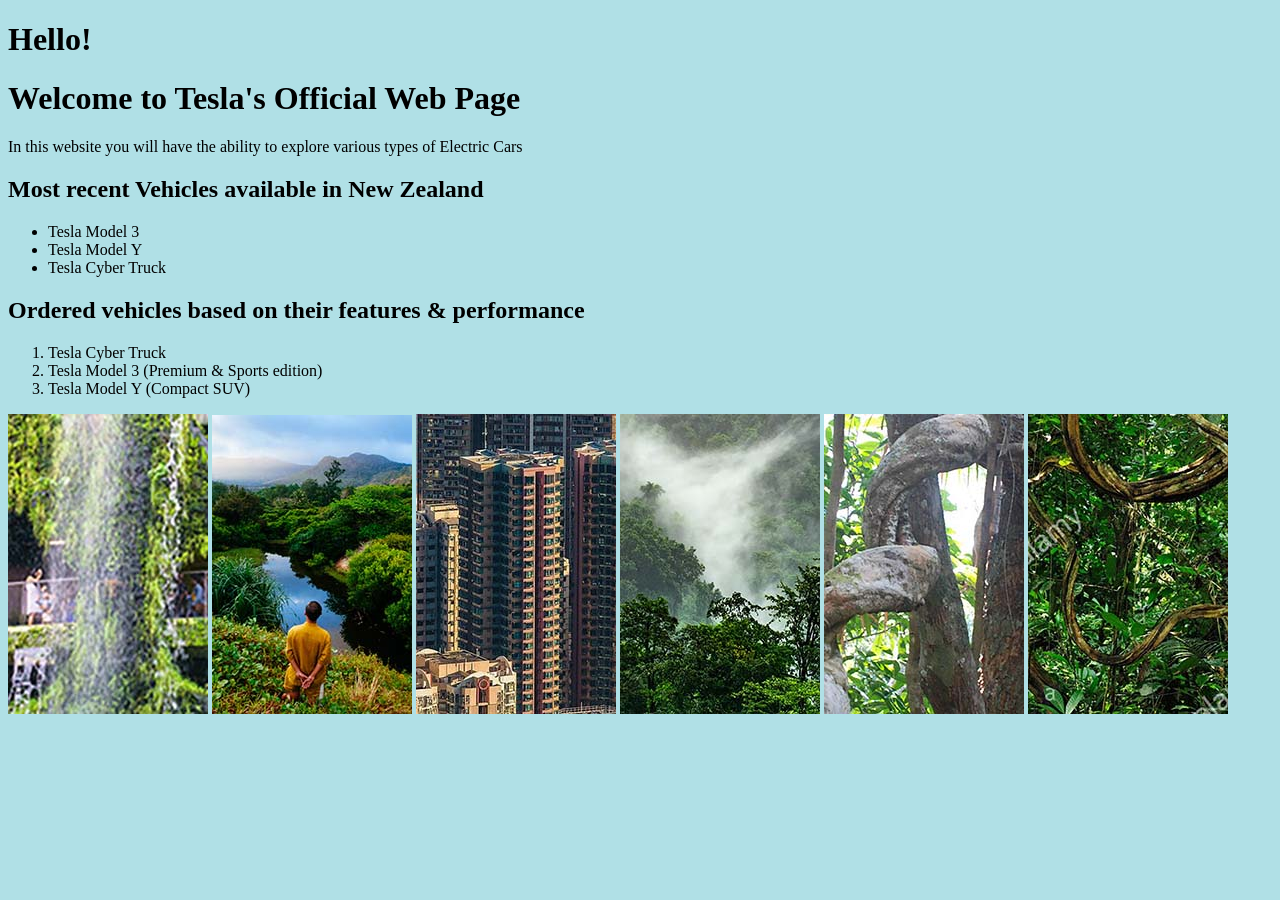
==== Gallery Page/index.html @ 054c33c7 "Gallery Page and Background color" ====
<!DOCTYPE html>
<html lang=en> 
<head>
  <title>Sandro's Web Page</title>
  <link href="styles.css" rel="stylesheet">
</head>
<body>
    <h1>Hello!</h1>
    <h1>Welcome to Tesla's Official Web Page</h1>
    <p>In this website you will have the ability to explore various types of Electric Cars</p>
   
<h2>Most recent Vehicles available in New Zealand</h2>

<ul>
  <li>Tesla Model 3</li>
  <li>Tesla Model Y</li>
  <li>Tesla Cyber Truck</li>
</ul>

<h2>Ordered vehicles based on their features & performance</h2>

<ol>
  <li>Tesla Cyber Truck</li>
  <li>Tesla Model 3 (Premium & Sports edition)</li>
  <li>Tesla Model Y (Compact SUV)</li>
</ol>

<body style="background-color: powderblue;">
</body>

<img src="Photo 1.jpg">
<img src="Photo 2.jpg">
<img src="Photo 3.jpg">
<img src="Photo 4.jpg">
<img src="Photo 5.jpg">
<img src="Photo 6.jpg">
 
</body>
   </html>
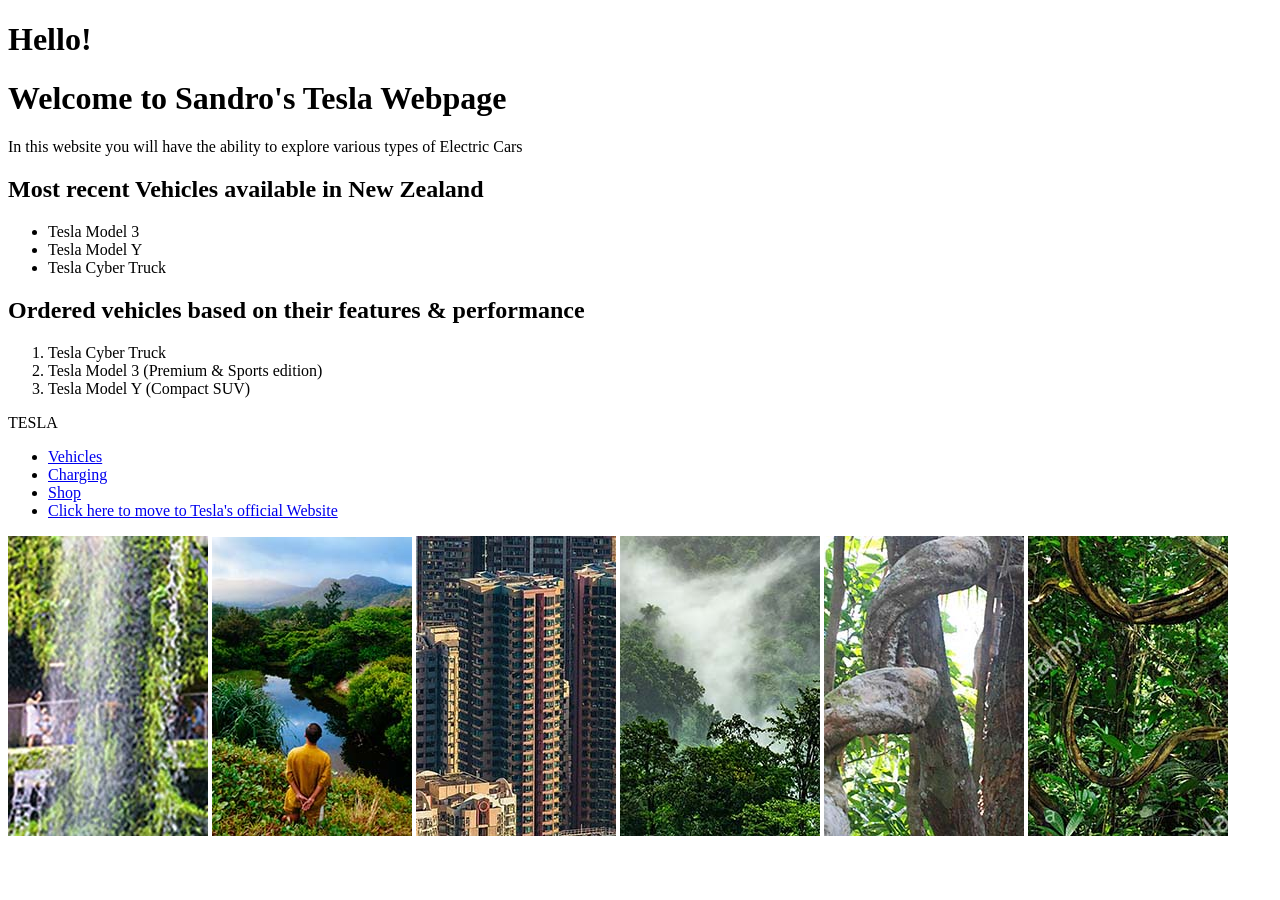
==== commit d6c0f563: "External Pages" ====
--- a/Gallery Page/index.html
+++ b/Gallery Page/index.html
@@ -6,7 +6,7 @@
 </head>
 <body>
     <h1>Hello!</h1>
-    <h1>Welcome to Tesla's Official Web Page</h1>
+    <h1>Welcome to Sandro's Tesla Webpage</h1>
     <p>In this website you will have the ability to explore various types of Electric Cars</p>
    
 <h2>Most recent Vehicles available in New Zealand</h2>
@@ -25,8 +25,17 @@
   <li>Tesla Model Y (Compact SUV)</li>
 </ol>
 
-<body style="background-color: powderblue;">
-</body>
+<nav class="navbar">
+    <div class="logo">TESLA</div>
+
+    <ul class="nav-links">
+        <li><a href="#">Vehicles</a></li>
+        <li><a href="#">Charging</a></li>
+        <li><a href="#">Shop</a></li>
+        <li><a href="https://www.tesla.com/en_nz">Click here to move to Tesla's official Website</a></li>
+    </ul>
+    </div>
+</nav>
 
 <img src="Photo 1.jpg">
 <img src="Photo 2.jpg">
@@ -34,6 +43,7 @@
 <img src="Photo 4.jpg">
 <img src="Photo 5.jpg">
 <img src="Photo 6.jpg">
+
  
 </body>
    </html>
